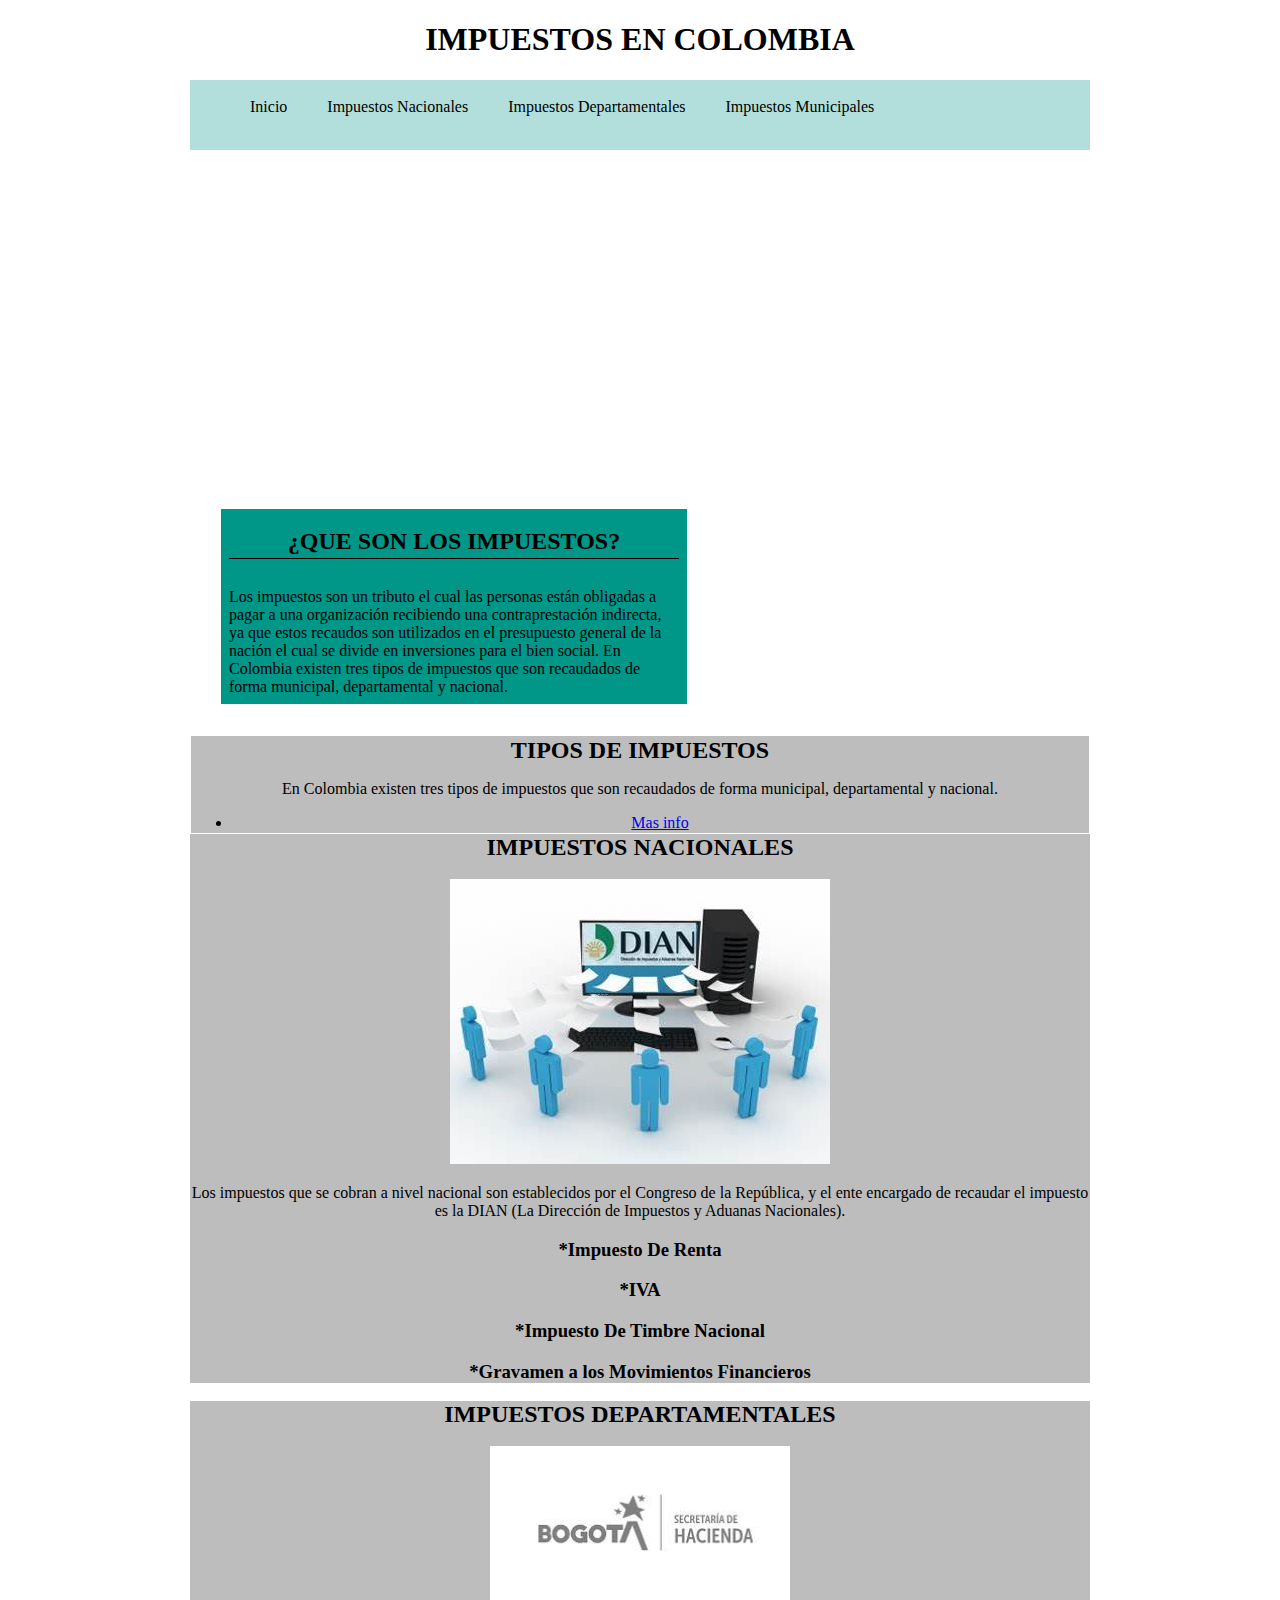
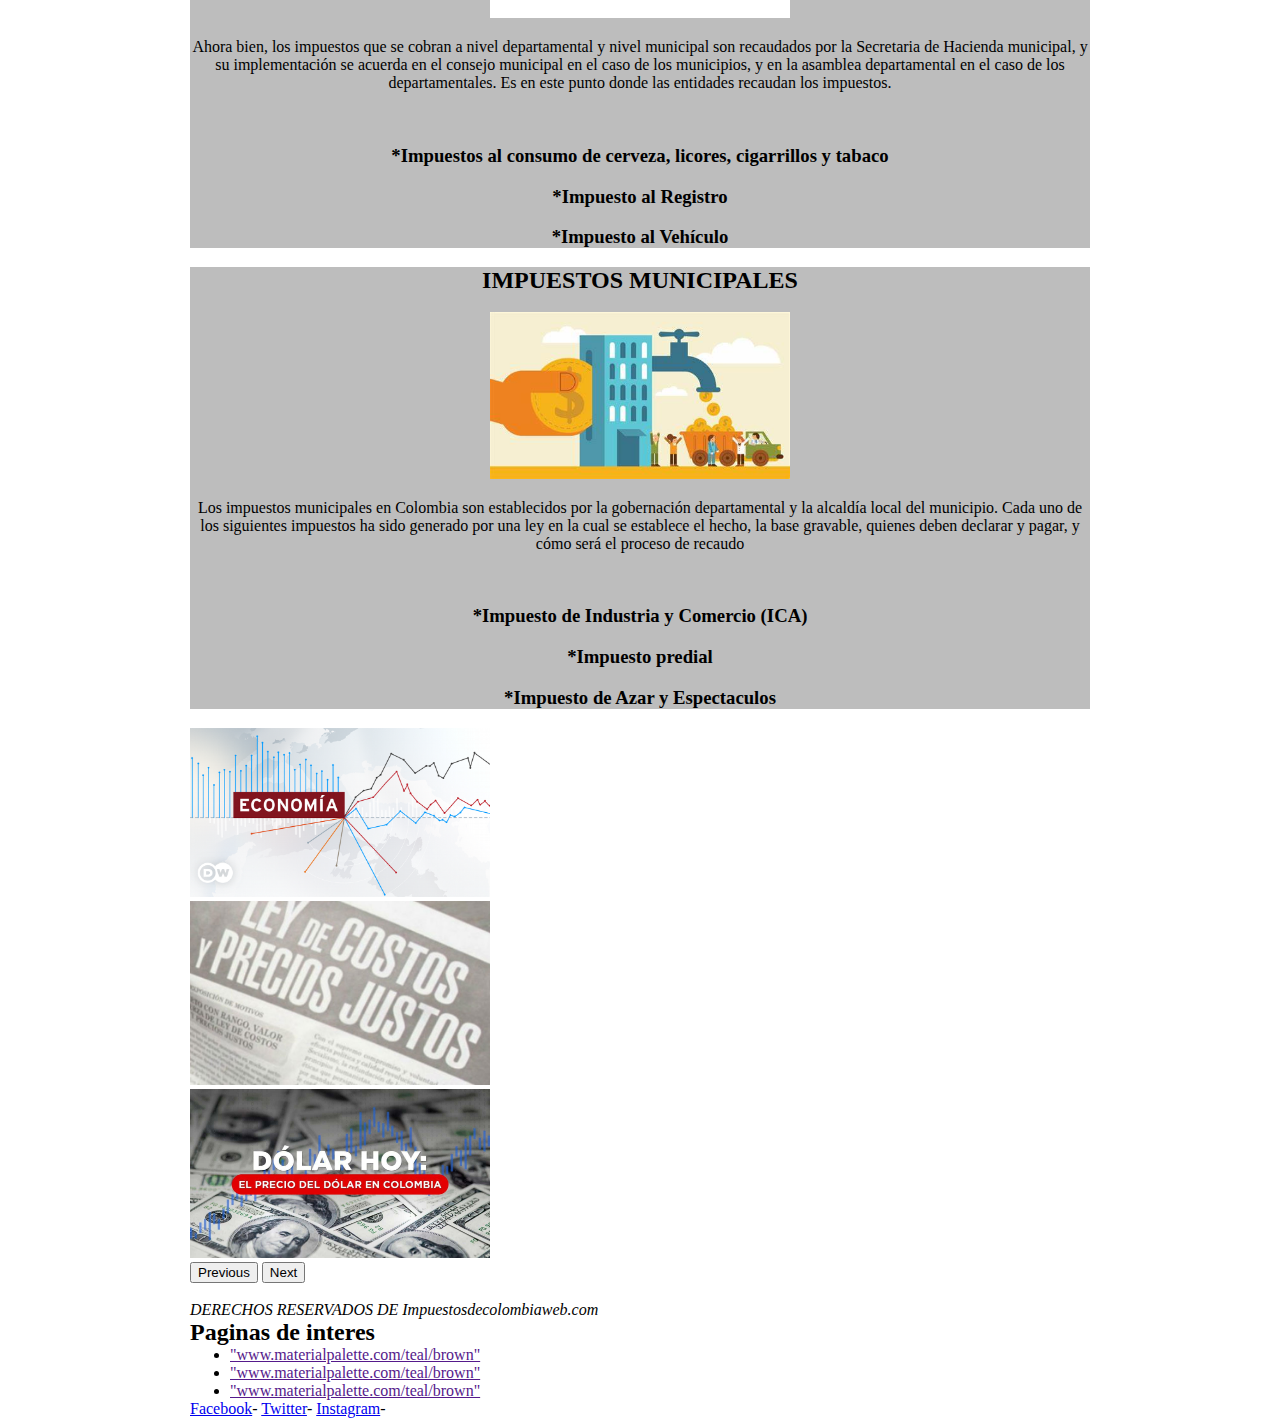
==== Index.html @ a5e5a183 "Version del proyecto impuestosweb" ====
<!DOCTYPE html>
<html lang="en">

<head>
    <meta charset="UTF-8">
    <meta http-equiv="X-UA-Compatible" content="IE=edge">
    <meta name="viewport" content="width=device-width, initial-scale=1">
    <link href="https://cdn.jsdelivr.net/npm/bootstrap@5.0.2/dist/css/bootstrap.min.css" rel="stylesheet" integrity="sha384-EVSTQN3/azprG1Anm3QDgpJLIm9Nao0Yz1ztcQTwFspd3yD65VohhpuuCOmLASjC" crossorigin="anonymous"> 
    <link rel="stylesheet" href="./Css/mq.css">
    <link rel="stylesheet" href="./Css/style.css">
    <title>impuestosencolombiaweb</title>




</head>
<body>
    <h1>IMPUESTOS EN COLOMBIA</h1>
    <script src="https://cdn.jsdelivr.net/npm/bootstrap@5.0.2/dist/js/bootstrap.bundle.min.js" integrity="sha384-MrcW6ZMFYlzcLA8Nl+NtUVF0sA7MsXsP1UyJoMp4YLEuNSfAP+JcXn/tWtIaxVXM" crossorigin="anonymous"></script>
    <header>
    <div class="contenedor">
    <nav>
        <ul>
            <li> <a href="./Index.html"> Inicio </a></li>
            <li> <a href="#Impuestos Nacionales"> Impuestos Nacionales</a></li> <!-- PONER EL ENLACE LA PAG A LA QUE QUIERO QUE ME LLEVE -->
            <li> <a href="#Impuestos Departamentales">Impuestos Departamentales</a></li>
            <li> <a href="#Impuestos Municipales"> Impuestos Municipales</a></li>
        </ul>
        </div>
    </nav>
    </header>
    
    <section class="section1">
        
        <iframe class="video" width="515" height="300" src="https://www.youtube.com/embed/c71Ptm9IUmI" title="¿QUÉ son los IMPUESTOS?"
        frameborder="0" allow="accelerometer; autoplay; clipboard-write; encrypted-media; gyroscope; picture-in-picture"
        allowfullscreen></iframe>
        <article class="texto">
            <h2>¿QUE SON LOS IMPUESTOS?</h2>
            <p>Los impuestos son un tributo el cual las personas están obligadas a pagar a una organización recibiendo
                una contraprestación indirecta, ya que estos recaudos son utilizados en el presupuesto general de la
                nación el cual se divide en inversiones para el bien social.
                En Colombia existen tres tipos de impuestos que son recaudados de forma municipal, departamental y
                nacional.
                
            </p>
        </article>
        
    </section>
    <section class="section2">
        
            <h2>TIPOS DE IMPUESTOS</h2>
            <div class="cont-art">
                <p> En Colombia existen tres tipos de impuestos que son recaudados de forma municipal, departamental y
                    nacional.
                </p>
                <ul>
                    <li> <a href="./Pagina 2.html"> Mas info</a></li>
            </div>

        </article>
    </section>
    
        
    
 
    <section class="section 3">
        <div id="Impuestosnacionales" class="cont-art">
            <h2>IMPUESTOS NACIONALES</h2> <br>
            <img src="./Imagenes/DIAN.jpg" alt=""><br>
            <P>Los impuestos que se cobran a nivel nacional son establecidos por el Congreso de la República, y el ente
                encargado de recaudar el impuesto es la DIAN (La Dirección de Impuestos y Aduanas Nacionales).</P>
            <h3> *Impuesto De Renta</h3>
            <h3> *IVA</h3>
            <h3> *Impuesto De Timbre Nacional </h3>
            <h3> *Gravamen a los Movimientos Financieros</h3>
        </div>
    </section>
        <section class="section 4">
        <div id="Impuestosdepartamentales" class="cont-art">
            <h2>IMPUESTOS DEPARTAMENTALES</h2> <br>
            <img src="./Imagenes/secretaria.png" alt="secretaria" width="300 px" height="auto"> 
            <p> Ahora bien, los impuestos que se cobran a nivel departamental y nivel municipal son recaudados por la
                Secretaria de Hacienda municipal, y su implementación se acuerda en el consejo municipal en el caso de
                los municipios, y en la asamblea departamental en el caso de los departamentales. Es en este punto donde
                las entidades recaudan los impuestos.</p><br>
            <h3>*Impuestos al consumo de cerveza, licores, cigarrillos y tabaco</h3>
            <h3>*Impuesto al Registro</h3>
            <h3>*Impuesto al Vehículo</h3>
        </section>
            <section class="section 5">
            <div id="Impuestosmunicipales" class="cont-art">
                <h2>IMPUESTOS MUNICIPALES</h2> <br>
                <img src="Imagenes/municipale.jpg" alt="municipale" width="300 px" height="auto">
                <p>Los impuestos municipales en Colombia son establecidos por la gobernación departamental y la alcaldía
                    local del municipio. Cada uno de los siguientes impuestos ha sido generado por una ley en la cual se
                    establece el hecho, la base gravable, quienes deben declarar y pagar, y cómo será el proceso de
                    recaudo</p> <br>
                <h3>*Impuesto de Industria y Comercio (ICA)</h3>
                <h3>*Impuesto predial</h3>
                <h3>*Impuesto de Azar y Espectaculos</h3>
    </section>
    <div id="carouselfinanciero" class="carousel slide" data-bs-ride="carousel">
        <div class="carousel-inner">
          <div class="carousel-item active">
            <img src="./Imagenes/economia.png" class="d-block w-500" alt="economia"id="economia">
          </div>
          <div class="carousel-item">
            <img src="./Imagenes/periodico.jpg" class="d-block w-500" alt="periodico" id="periodico">
          </div>
          <div class="carousel-item">
            <img src="./Imagenes/Dólar.jpeg" class="d-block w-500" alt="Dólar" id="Dólar">
          </div>
        </div>
        <button class="carousel-control-prev" type="button" data-bs-target="#carouselExampleControls" data-bs-slide="prev">
          <span class="carousel-control-prev-icon" aria-hidden="true"></span>
          <span class="visually-hidden">Previous</span>
        </button>
        <button class="carousel-control-next" type="button" data-bs-target="#carouselExampleControls" data-bs-slide="next">
          <span class="carousel-control-next-icon" aria-hidden="true"></span>
          <span class="visually-hidden">Next</span>
        </button>
      </div>
<br>
    <footer>
        <address> DERECHOS RESERVADOS DE Impuestosdecolombiaweb.com </address>
        
        <div>
            <h2>Paginas de interes</h2>
            <ul>
                
                    <li><a href="">"www.materialpalette.com/teal/brown"</a></li>
                    <li><a href="">"www.materialpalette.com/teal/brown"</a></li>
                    <li><a href="">"www.materialpalette.com/teal/brown"</a></li>
                
            </ul>
        </div>
            <div>
                <a href="#">Facebook</a>-
                <a href="#">Twitter</a>-
                <a href="#">Instagram</a>-
            </div>
            
        
    </footer>
</div>
</body>

</html>
---- Css/mq.css ----
/* ESTILOS PARA SMARTPHONE */
@media screen and (max-width:1040px){ 
 
  .contenedor{
    width: 100%;

}
nav{
    width: 100%;
    height: 40px;
    

}

}
---- Css/style.css ----
body {
    
    font-family: 'Playfair Display', serif;
    /* FUENTE */
    max-width: 900px;
    /* ANCHO MAX */
    margin: 0 auto;
    /* MARGEN */
}
h1{
    text-align: center;
}
nav{
    width: 100%;
    height: 70px;
    background-color:#B2DFDB;
    
}

nav ul li {
    list-style-type: none;
    display: inline-block;
    transition: 0,8s all;
    padding: 18px 20px;
}
nav ul li:hover{
background-color: #009688;
}

nav ul{
    padding-bottom: 5px; /* INSERVIBLE */
    display: inline-flex;
}
nav ul li a{
    text-decoration: none;
    color: black;
}
h2, figure, ul{
    margin: 0;
}
img{ 
    max-width: 100%;
}
.seccion1{
    background-color: #BDBDBD;
    display: flex;
    flex-wrap: wrap;
    align-items: center;
    text-align: center;
    
 }

.video{
    width: 40%;
    padding:12px ;
    display: flex;
  
 }
.texto{
    width: 30%;
    padding: 8px;
    vertical-align: top;
    margin: 10px;
 }
article{
    margin: 0px;
    padding-top: 17px;
    background-color: #009688;
    
   
 }

article h2{
border-bottom: 1px solid black;
text-align: center;
padding-bottom: 3px;


 }

 .texto, .video{
    display: inline-block;
    
}

.texto{
 width: 50%;
 padding-top: 19px; 
 margin: 31px;
}

.texto p{
padding-top: 13px;
margin-bottom: 0px;
}

.section2{
    margin: 1px;
    text-align: center;
    background-color: #BDBDBD;
    padding: 1px;
}
.section{
    text-align: center;
    background-color:#BDBDBD ;
}
#periodico{
    width: 300px;
    height: auto;
}
#economia{
    width: 300px;
    height: auto;
}
#Dólar{
    width: 300px;
    height: auto;
}
@media screen and (max-width:360px){ 
 
    .contenedor{
      width: 100%;
  
  }
  nav{
      width: 100%;
      height: 280px;
      background; color: rgba(113, 60, 236, 0.883);
  
  }
  
  }
  #carouselfinanciero{
    padding-top: 1px; /* ALEJAR */ /* MARGIN PARA RELLENAR */
    margin-top: 12px;
  }
  #carouseleconomico{
    padding-top: 10px; /* ALEJAR */ /* MARGIN PARA RELLENAR */
    margin-top: 12px;
  }
  

{}
{}
{}
{}
{}
{}
{

}
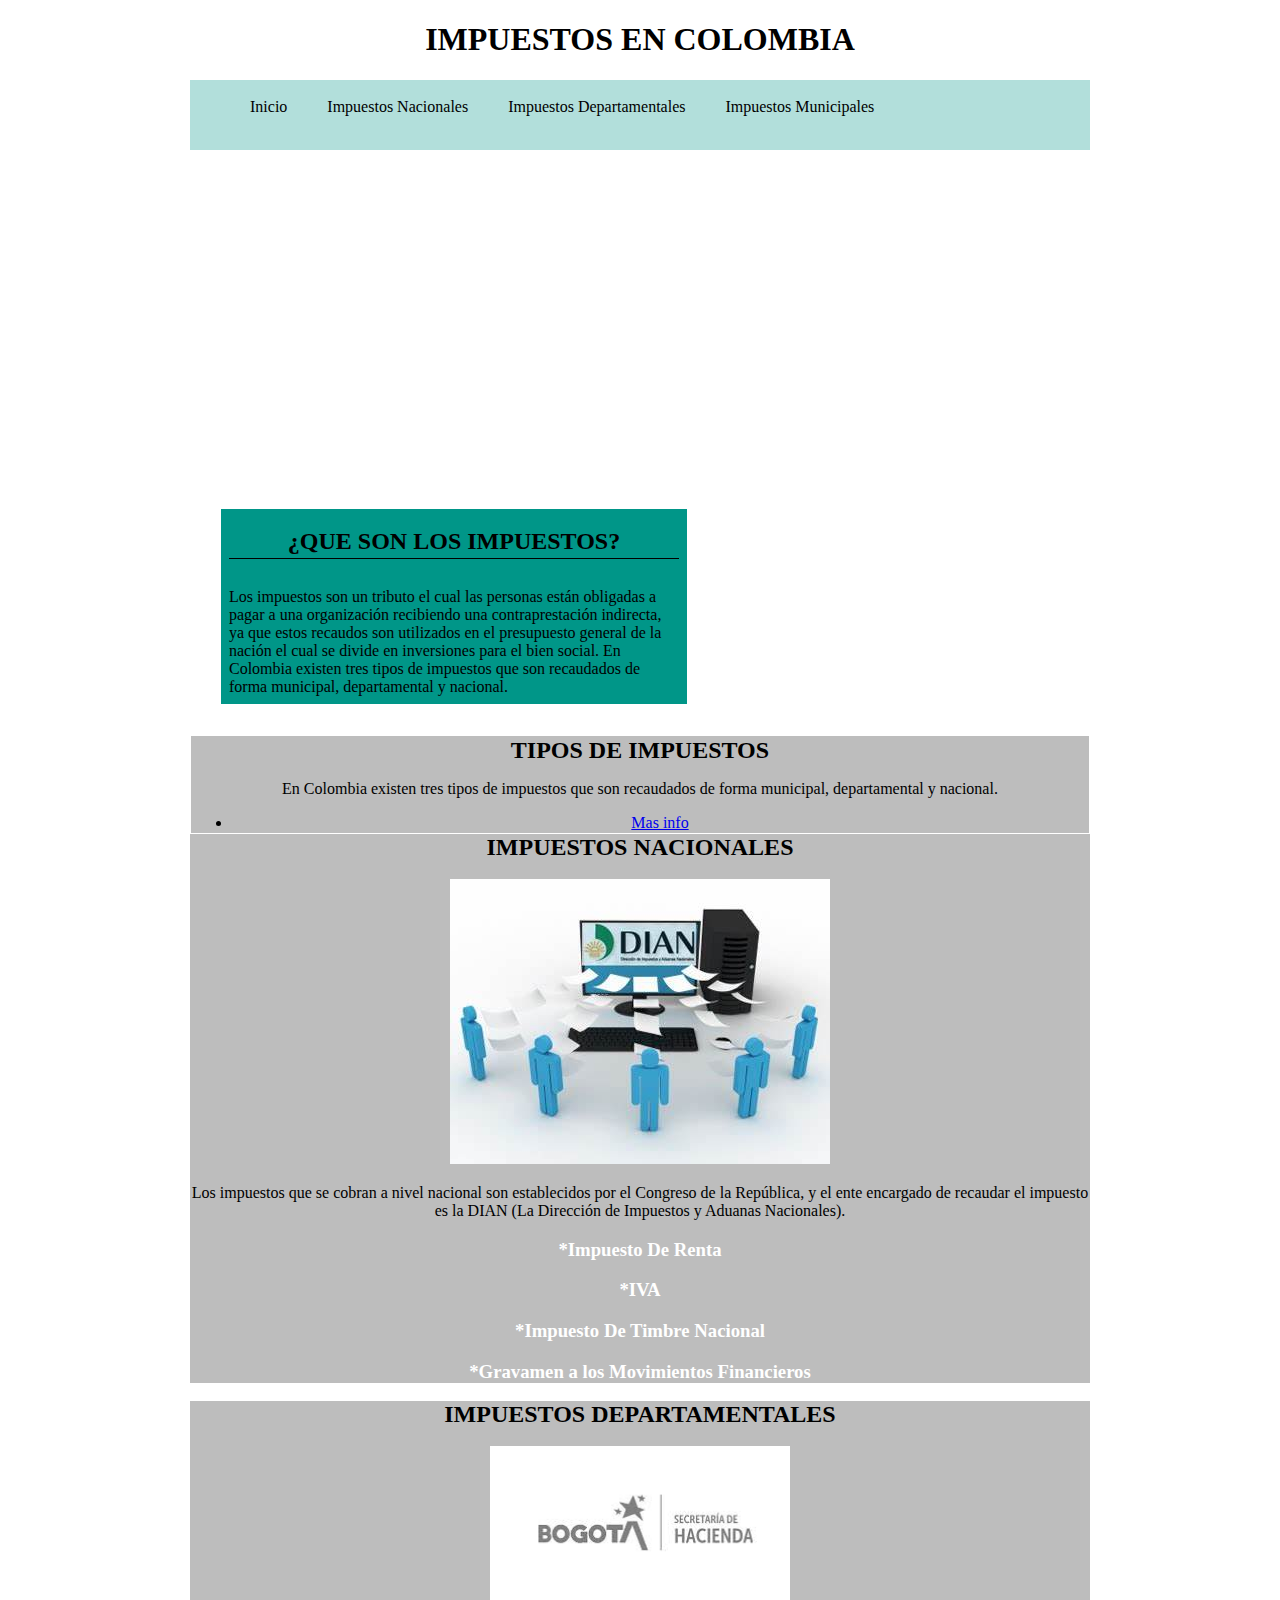
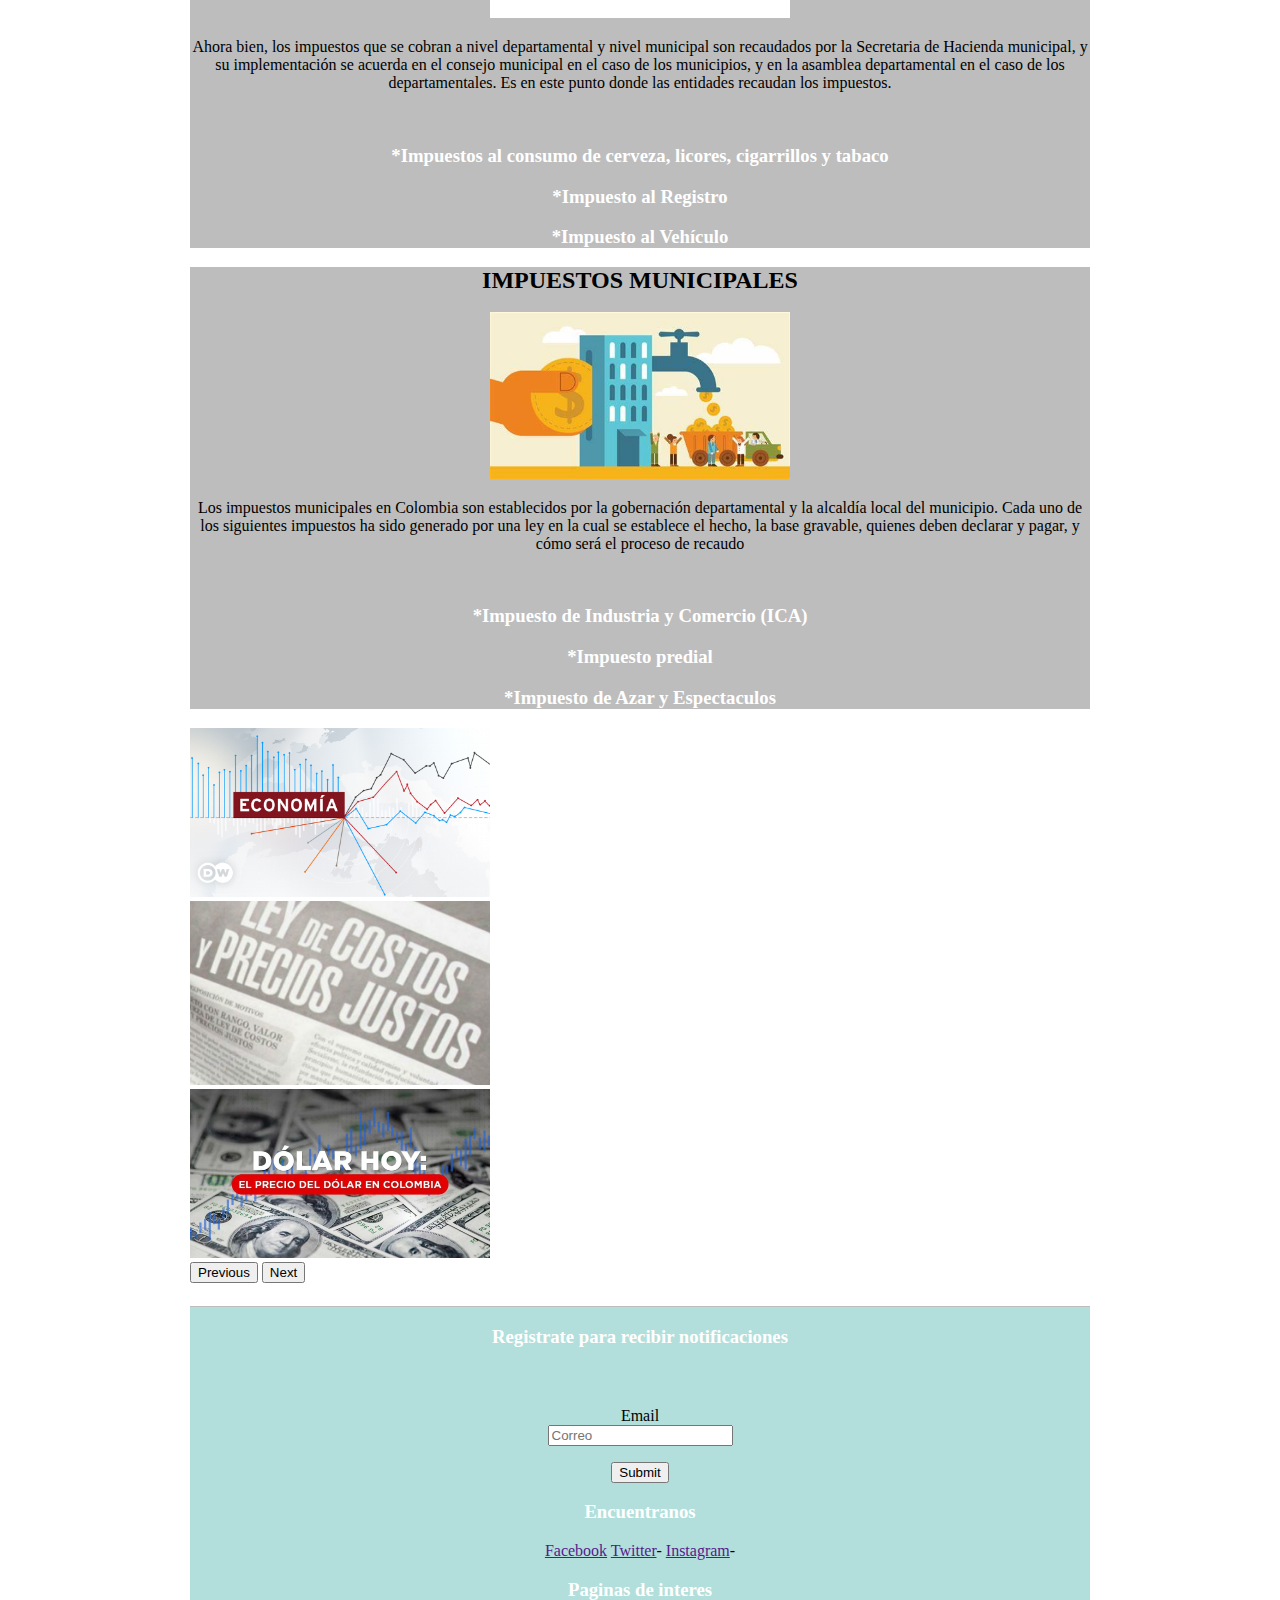
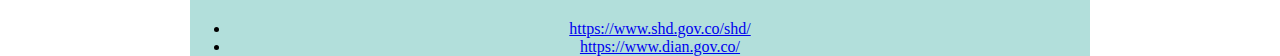
==== commit dcfb231d: "Modificacion de web" ====
--- a/Index.html
+++ b/Index.html
@@ -6,8 +6,8 @@
     <meta http-equiv="X-UA-Compatible" content="IE=edge">
     <meta name="viewport" content="width=device-width, initial-scale=1">
     <link href="https://cdn.jsdelivr.net/npm/bootstrap@5.0.2/dist/css/bootstrap.min.css" rel="stylesheet" integrity="sha384-EVSTQN3/azprG1Anm3QDgpJLIm9Nao0Yz1ztcQTwFspd3yD65VohhpuuCOmLASjC" crossorigin="anonymous"> 
-    <link rel="stylesheet" href="./Css/mq.css">
-    <link rel="stylesheet" href="./Css/style.css">
+    <link rel="stylesheet" href="./Estilos Css/mq.css">
+    <link rel="stylesheet" href="./Estilos Css/style.css">
     <title>impuestosencolombiaweb</title>
 
 
@@ -67,7 +67,7 @@
     <section class="section 3">
         <div id="Impuestosnacionales" class="cont-art">
             <h2>IMPUESTOS NACIONALES</h2> <br>
-            <img src="./Imagenes/DIAN.jpg" alt=""><br>
+            <img src="./Imagenes/Imagen 1.jpg" alt=""><br>
             <P>Los impuestos que se cobran a nivel nacional son establecidos por el Congreso de la República, y el ente
                 encargado de recaudar el impuesto es la DIAN (La Dirección de Impuestos y Aduanas Nacionales).</P>
             <h3> *Impuesto De Renta</h3>
@@ -79,7 +79,7 @@
         <section class="section 4">
         <div id="Impuestosdepartamentales" class="cont-art">
             <h2>IMPUESTOS DEPARTAMENTALES</h2> <br>
-            <img src="./Imagenes/secretaria.png" alt="secretaria" width="300 px" height="auto"> 
+            <img src="./Imagenes/Imagen 5.png" alt="Imagen 5" width="300 px" height="auto"> 
             <p> Ahora bien, los impuestos que se cobran a nivel departamental y nivel municipal son recaudados por la
                 Secretaria de Hacienda municipal, y su implementación se acuerda en el consejo municipal en el caso de
                 los municipios, y en la asamblea departamental en el caso de los departamentales. Es en este punto donde
@@ -91,7 +91,7 @@
             <section class="section 5">
             <div id="Impuestosmunicipales" class="cont-art">
                 <h2>IMPUESTOS MUNICIPALES</h2> <br>
-                <img src="Imagenes/municipale.jpg" alt="municipale" width="300 px" height="auto">
+                <img src="./Imagenes/Imagen 2.jpg" alt="Imagen 2" width="300 px" height="auto">
                 <p>Los impuestos municipales en Colombia son establecidos por la gobernación departamental y la alcaldía
                     local del municipio. Cada uno de los siguientes impuestos ha sido generado por una ley en la cual se
                     establece el hecho, la base gravable, quienes deben declarar y pagar, y cómo será el proceso de
@@ -121,29 +121,39 @@
           <span class="visually-hidden">Next</span>
         </button>
       </div>
+    </body>
 <br>
-    <footer>
-        <address> DERECHOS RESERVADOS DE Impuestosdecolombiaweb.com </address>
-        
+    <footer class="bg-dark bg-gradient">
+              
         <div>
-            <h2>Paginas de interes</h2>
-            <ul>
-                
-                    <li><a href="">"www.materialpalette.com/teal/brown"</a></li>
-                    <li><a href="">"www.materialpalette.com/teal/brown"</a></li>
-                    <li><a href="">"www.materialpalette.com/teal/brown"</a></li>
-                
-            </ul>
+            <h3>Registrate para recibir notificaciones</h3>
         </div>
-            <div>
-                <a href="#">Facebook</a>-
-                <a href="#">Twitter</a>-
-                <a href="#">Instagram</a>-
-            </div>
-            
+        <form>
+            <div class="row mb-3">
+                <label for="colFormLabelSm" class="col-sm-2 col-form-label col-form-label-sm">Email</label>
+                <div class="col-sm-9">
+                  <input type="email" class="form-control form-control-sm" id="Correo" placeholder="Correo">
+                  <br>
+                </div>
+                <p>
+                    <input type="submit" valor="Enviar">
+                </p>
+                <div>
+                    <h3>Encuentranos</h3>
+                    <a href="">Facebook</a>
+                    <a href="">Twitter</a>-
+                    <a href="">Instagram</a>-
+                </div>
+    
+                <h3>Paginas de interes</h3>
+                <ul>
+                    
+                        <li><a href="Secretaria">https://www.shd.gov.co/shd/</a></li> 
+                        <li><a href="Dian">https://www.dian.gov.co/</a></li>
+        </form>    
         
     </footer>
 </div>
-</body>
+
 
 </html>--- a/Estilos Css/style.css
+++ b/Estilos Css/style.css
@@ -0,0 +1,172 @@
+body {
+    
+    font-family: 'Playfair Display', serif;
+    /* FUENTE */
+    max-width: 900px;
+    /* ANCHO MAX */
+    margin: 0 auto;
+    /* MARGEN */
+}
+h1{
+    text-align: center;
+}
+nav{
+    width: 100%;
+    height: 70px;
+    background-color:#B2DFDB;
+    
+}
+
+nav ul li {
+    list-style-type: none;
+    display: inline-block;
+    transition: 0,8s all;
+    padding: 18px 20px;
+}
+nav ul li:hover{
+background-color: #009688;
+}
+
+nav ul{
+    padding-bottom: 5px; /* INSERVIBLE */
+    display: inline-flex;
+}
+nav ul li a{
+    text-decoration: none;
+    color: black;
+}
+h2, figure, ul{
+    margin: 0;
+}
+img{ 
+    max-width: 100%;
+}
+.seccion1{
+    background-color: #BDBDBD;
+    display: flex;
+    flex-wrap: wrap;
+    align-items: center;
+    text-align: center;
+    
+ }
+
+.video{
+    width: 40%;
+    padding:12px ;
+    display: flex;
+  
+ }
+.texto{
+    width: 30%;
+    padding: 8px;
+    vertical-align: top;
+    margin: 10px;
+ }
+article{
+    margin: 0px;
+    padding-top: 17px;
+    background-color: #009688;
+    
+   
+ }
+
+article h2{
+border-bottom: 1px solid black;
+text-align: center;
+padding-bottom: 3px;
+
+
+ }
+
+ .texto, .video{
+    display: inline-block;
+    
+}
+
+.texto{
+ width: 50%;
+ padding-top: 19px; 
+ margin: 31px;
+}
+
+.texto p{
+padding-top: 13px;
+margin-bottom: 0px;
+}
+
+.section2{
+    margin: 1px;
+    text-align: center;
+    background-color: #BDBDBD;
+    padding: 1px;
+}
+.section{
+    text-align: center;
+    background-color:#BDBDBD ;
+}
+#periodico{
+    width: 300px;
+    height: auto;
+}
+#economia{
+    width: 300px;
+    height: auto;
+}
+#Dólar{
+    width: 300px;
+    height: auto;
+}
+@media screen and (max-width:360px){ 
+ 
+    .contenedor{
+      width: 100%;
+  
+  }
+  nav{
+      width: 100%;
+      height: 280px;
+      background; color: #BDBDBD;
+  
+  }
+  
+  }
+  #carouselfinanciero{
+    padding-top: 1px; /* ALEJAR */ /* MARGIN PARA RELLENAR */
+    margin-top: 12px;
+  }
+  #carouseleconomico{
+    padding-top: 10px; /* ALEJAR */ /* MARGIN PARA RELLENAR */
+    margin-top: 12px;
+  }
+  
+
+footer{
+    margin-top: 5px;
+    border-top: solid thin #BDBDBD;
+    text-align: center;
+    background-color: #B2DFDB;
+    text-decoration-color: aliceblue;
+
+}
+.f-content{
+     width: 40%;
+     padding-top: 40px;
+     
+}
+
+footer form{
+    padding-top: 40px;
+    margin-top: 5px;
+    background-color: #B2DFDB;
+}
+ h3{
+    color: white;
+    
+
+}
+
+
+{}
+{
+
+}
